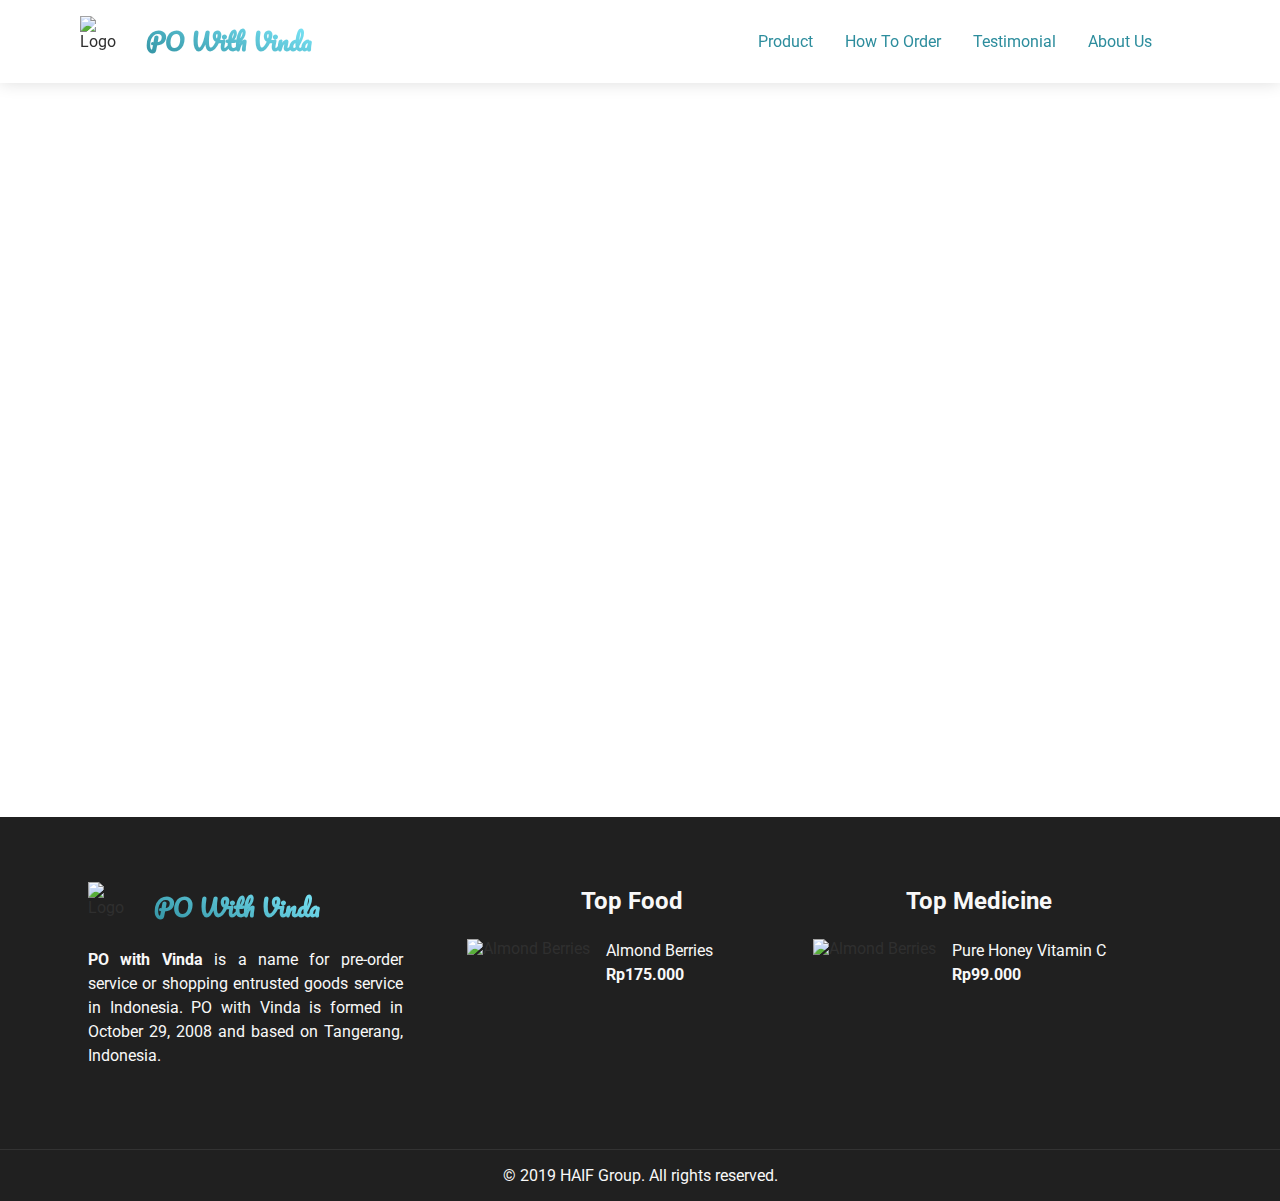
==== tutorial.html @ bc9a93f9 "Page Home Almost Finish. Just Testimonial Slider Left." ====
<!DOCTYPE html>
<html>

<head>
  <title>How To Order</title>
  <meta name="viewport" content="width=device-width, initial-scale=1.0" />
  <link rel="icon" type="image/x-icon" href="./assets/favicon.ico" />
  <link rel="stylesheet" type="text/css" href="./css/general.css" />
  <link rel="stylesheet" type="text/css" href="./css/grid.css" />
  <link rel="stylesheet" type="text/css" href="./css/header.css" />
  <link rel="stylesheet" type="text/css" href="./css/footer.css" />
  <link rel="stylesheet" type="text/css" href="./css/index.css" />
</head>

<body>
  <header>
    <div class="container">
      <div class="row">
        <div class="col-4">
          <a class="logo-wrapper">
            <img src="./assets/logo.png" alt="Logo" />
            <span class="logo-text">
              <h4>PO With Vinda</h4>
            </span>
          </a>
        </div>

        <div class="col-8">
          <!-- Menu -->
          <ul class="menu">
            <li class="menu-item has-dropdown">
              Product
              <ul class="dropdown-menu hoverable">
                <li class="menu-item">
                  <a href="./product-food.html">Food</a>
                </li>
                <li class="menu-item">
                  <a href="./product-medicine.html">Medicine</a>
                </li>
              </ul>
            </li>
            <li class="menu-item">
              <a href="./tutorial.html">How To Order</a>
            </li>
            <li class="menu-item">
              <a href="./testimonial.html">Testimonial</a>
            </li>
            <li class="menu-item">
              <a href="./about.html">About Us</a>
            </li>
          </ul>
        </div>
      </div>
    </div>
  </header>

  <div class="container content-container">
    <!-- Main Content -->
  </div>

  <footer>
    <div class="container">
      <div class="row">
        <div class="col-4">
          <div class="footer-content-container">
            <div class="row">
              <div class="col-12">
                <a class="logo-wrapper">
                  <img src="./assets/logo.png" alt="Logo" />
                  <span class="logo-text">
                    <h4>PO With Vinda</h4>
                  </span>
                </a>
              </div>
            </div>

            <div class="row">
              <div class="col-12 company-short-description">
                <b>PO with Vinda</b> is a name for pre-order service or shopping entrusted goods service in Indonesia. PO with
                Vinda is formed in October 29, 2008 and based on Tangerang, Indonesia.
              </div>
            </div>
          </div>
        </div>

        <div class="col-8">
          <div class="footer-content-container">
            <div class="row top-product-row">
              <div class="col-6 content">
                <h2>Top Food</h2>
                <div class="top-product">
                  <div class="image-wrapper">
                    <img src="./assets/foods/almonds-berries-blackberries-1099680.jpg" alt="Almond Berries" />
                  </div>
                  <div class="description">
                    <p>Almond Berries</p>
                    <b>Rp175.000</b>
                  </div>
                </div>
              </div>
              <div class="col-6 content">
                <h2>Top Medicine</h2>
                <div class="top-product">
                  <div class="image-wrapper">
                    <img src="./assets/medicines/bottle-color-container-414115.jpg" alt="Almond Berries" />
                  </div>
                  <div class="description">
                    <p>Pure Honey Vitamin C</p>
                    <b>Rp99.000</b>
                  </div>
                </div>
              </div>
            </div>
          </div>
        </div>
      </div>
    </div>

    <div class="copyright-row">
      &copy; 2019 HAIF Group. All rights reserved.
    </div>
  </footer>
</body>

</html>
---- css/general.css ----
@import url("https://fonts.googleapis.com/css?family=Roboto&display=swap");

* {
  margin: 0;
  padding: 0;
  box-sizing: border-box;
  font-family: Roboto, sans-serif, Arial, Helvetica;
  color: #2f2f2f;
}

li {
  list-style: none;
}

a {
  color: inherit;
  text-decoration: none;
}

.content-container {
  min-height: calc(100vh - 83px);
}
---- css/grid.css ----
/**
 * Info :
 * Container Max Width : 1200px;
 * Gutter : .5rem; (Dikali 2 Bearti 1rem)
 * 
 * Kalau Mau Ubah Value Di Gutter, Tolong Pakai SASS Compiler Ubahnya
 * Biar Ngak Nguli 
 * - by Ivan
 */
.container {
  margin: 0 auto;
  width: 100%;
  max-width: 1200px;
  padding: 0 2rem;
}

.row {
  display: -webkit-box;
  display: -ms-flexbox;
  display: flex;
  -webkit-box-orient: horizontal;
  -webkit-box-direction: normal;
      -ms-flex-flow: row wrap;
          flex-flow: row wrap;
  margin-bottom: 1em;
  width: 100%;
}

[class*="col-"] {
  padding: 0 .5rem;
}

.col-1 {
  width: calc(1 / 12 * 100% - 0.5em * 2);
}

.col-2 {
  width: calc(2 / 12 * 100% - 0.5em * 2);
}

.col-3 {
  width: calc(3 / 12 * 100% - 0.5em * 2);
}

.col-4 {
  width: calc(4 / 12 * 100% - 0.5em * 2);
}

.col-5 {
  width: calc(5 / 12 * 100% - 0.5em * 2);
}

.col-6 {
  width: calc(6 / 12 * 100% - 0.5em * 2);
}

.col-7 {
  width: calc(7 / 12 * 100% - 0.5em * 2);
}

.col-8 {
  width: calc(8 / 12 * 100% - 0.5em * 2);
}

.col-9 {
  width: calc(9 / 12 * 100% - 0.5em * 2);
}

.col-10 {
  width: calc(10 / 12 * 100% - 0.5em * 2);
}

.col-11 {
  width: calc(11 / 12 * 100% - 0.5em * 2);
}

.col-12 {
  width: calc(12 / 12 * 100% - 0.5em * 2);
}

@media only screen and (max-width: 600px) {
  .container {
    max-width: none;
  }
  .col-1 {
    width: calc(1 / 6 * 100% - 0.5em * 2);
  }
  .col-2 {
    width: calc(2 / 6 * 100% - 0.5em * 2);
  }
  .col-3 {
    width: calc(3 / 6 * 100% - 0.5em * 2);
  }
  .col-4 {
    width: calc(4 / 6 * 100% - 0.5em * 2);
  }
  .col-5 {
    width: calc(5 / 6 * 100% - 0.5em * 2);
  }
  .col-6 {
    width: calc(6 / 6 * 100% - 0.5em * 2);
  }
  .col-7 {
    width: 100%;
  }
  .col-8 {
    width: 100%;
  }
  .col-9 {
    width: 100%;
  }
  .col-10 {
    width: 100%;
  }
  .col-11 {
    width: 100%;
  }
  .col-12 {
    width: 100%;
  }
}
/*# sourceMappingURL=grid.css.map */
---- css/header.css ----
@import url("https://fonts.googleapis.com/css?family=Pacifico&display=swap");
.logo-wrapper {
  display: -webkit-box;
  display: -ms-flexbox;
  display: flex;
  -webkit-box-align: center;
      -ms-flex-align: center;
          align-items: center;
}

.logo-wrapper img {
  width: 50px;
  height: 50px;
}

.logo-wrapper .logo-text {
  margin-left: 1em;
}

.logo-wrapper .logo-text h4 {
  font-family: Pacifico, sans-serif, Arial;
  font-size: 1.5rem;
  background: -webkit-linear-gradient(70deg, #2d8d9d, #80ECFF);
  -webkit-background-clip: text;
  -webkit-text-fill-color: transparent;
}

header {
  background-color: #fff;
  padding: 1em 0em;
  -webkit-box-shadow: 0 0 1em #ddd;
          box-shadow: 0 0 1em #ddd;
  position: fixed;
  width: 100%;
}

header .container .row {
  margin-bottom: 0;
}

/* Start Menu Section */
.menu {
  display: -webkit-box;
  display: -ms-flexbox;
  display: flex;
  -webkit-box-pack: end;
      -ms-flex-pack: end;
          justify-content: flex-end;
  -webkit-box-align: center;
      -ms-flex-align: center;
          align-items: center;
}

.menu .has-dropdown {
  position: relative;
}

.menu .has-dropdown ul {
  position: absolute;
  top: 100%;
  left: 0;
  display: none;
  -webkit-box-shadow: 0 0.5em 1em #ddd;
          box-shadow: 0 0.5em 1em #ddd;
  min-width: 10em;
  z-index: 1;
}

.menu .has-dropdown ul .menu-item {
  -webkit-box-pack: start;
      -ms-flex-pack: start;
          justify-content: flex-start;
  width: 100%;
}

.menu .has-dropdown:hover .hoverable {
  display: block;
}

.menu .menu-item {
  display: -webkit-box;
  display: -ms-flexbox;
  display: flex;
  -webkit-box-align: center;
      -ms-flex-align: center;
          align-items: center;
  padding: 1em;
  background-color: #fff;
  color: #2d8d9d;
  -webkit-transition: all .2s ease-in-out;
  transition: all .2s ease-in-out;
}

.menu .menu-item:hover {
  color: #facf80;
  cursor: pointer;
}

.menu .menu-item a {
  height: 100%;
  display: -webkit-box;
  display: -ms-flexbox;
  display: flex;
  -webkit-box-align: center;
      -ms-flex-align: center;
          align-items: center;
}

/* End Menu Section */
/*# sourceMappingURL=header.css.map */
---- css/footer.css ----
.logo-wrapper {
  display: -webkit-box;
  display: -ms-flexbox;
  display: flex;
  -webkit-box-align: center;
      -ms-flex-align: center;
          align-items: center;
}

.logo-wrapper img {
  width: 50px;
  height: 50px;
}

.logo-wrapper .logo-text {
  margin-left: 1em;
}

.logo-wrapper .logo-text h4 {
  font-family: Pacifico, sans-serif, Arial;
  font-size: 1.5rem;
  background: -webkit-linear-gradient(70deg, #2d8d9d, #80ECFF);
  -webkit-background-clip: text;
  -webkit-text-fill-color: transparent;
}

footer {
  background-color: #202020;
  padding-top: 1em;
}

footer .container:first-child {
  display: -webkit-box;
  display: -ms-flexbox;
  display: flex;
  -webkit-box-orient: vertical;
  -webkit-box-direction: normal;
      -ms-flex-direction: column;
          flex-direction: column;
  -webkit-box-pack: center;
      -ms-flex-pack: center;
          justify-content: center;
}

footer .container:first-child .footer-content-container {
  min-height: 300px;
  display: -webkit-box;
  display: -ms-flexbox;
  display: flex;
  -webkit-box-orient: vertical;
  -webkit-box-direction: normal;
      -ms-flex-direction: column;
          flex-direction: column;
  -webkit-box-pack: center;
      -ms-flex-pack: center;
          justify-content: center;
}

footer .company-short-description {
  line-height: 1.5em;
  text-align: justify;
}

footer .company-short-description, footer .company-short-description * {
  color: #f8f8f8;
}

footer .top-product-row {
  -webkit-box-pack: center;
      -ms-flex-pack: center;
          justify-content: center;
}

footer .content h2 {
  text-align: center;
  margin-bottom: 1em;
  color: #f8f8f8;
}

footer .content .top-product {
  display: -webkit-box;
  display: -ms-flexbox;
  display: flex;
  height: 125px;
  width: 100%;
}

footer .content .top-product .image-wrapper {
  margin-right: 1em;
  overflow: hidden;
}

footer .content .top-product .image-wrapper img {
  width: 175px;
  height: 100%;
}

footer .content .top-product .description {
  height: 100%;
  display: -webkit-box;
  display: -ms-flexbox;
  display: flex;
  -webkit-box-orient: vertical;
  -webkit-box-direction: normal;
      -ms-flex-direction: column;
          flex-direction: column;
  line-height: 1.5em;
}

footer .content .top-product .description * {
  color: #f8f8f8;
}

footer .copyright-row {
  display: -webkit-box;
  display: -ms-flexbox;
  display: flex;
  -webkit-box-pack: center;
      -ms-flex-pack: center;
          justify-content: center;
  -webkit-box-align: center;
      -ms-flex-align: center;
          align-items: center;
  margin-bottom: 0;
  padding: 1em;
  border-top: 1px solid #333;
  color: #f8f8f8;
}
/*# sourceMappingURL=footer.css.map */
---- css/index.css ----
.content-container {
  display: -webkit-box;
  display: -ms-flexbox;
  display: flex;
  -webkit-box-orient: vertical;
  -webkit-box-direction: normal;
      -ms-flex-direction: column;
          flex-direction: column;
  -webkit-box-align: center;
      -ms-flex-align: center;
          align-items: center;
  -webkit-box-pack: center;
      -ms-flex-pack: center;
          justify-content: center;
}

.content-container .full-height {
  min-height: 100vh;
}

.content-container .welcome-message {
  display: -webkit-box;
  display: -ms-flexbox;
  display: flex;
  -webkit-box-align: center;
      -ms-flex-align: center;
          align-items: center;
  line-height: 1.75em;
}

.content-container .welcome-message h1 {
  text-align: center;
  margin-bottom: .5em;
}

.content-container .welcome-message h3 {
  text-align: center;
  font-weight: normal;
}

.content-container .section-title {
  font-weight: bolder;
}

.content-container .section-title-bottom-border {
  display: block;
  background: linear-gradient(70deg, #2d8d9d, #80ECFF);
  width: 5em;
  height: 5px;
  margin: 1em 0;
}

.content-container .featured-product .product {
  position: relative;
  display: -webkit-box;
  display: -ms-flexbox;
  display: flex;
  height: 250px;
}

.content-container .featured-product .product .product-image-wrapper {
  z-index: -1;
  position: absolute;
  left: 0;
  top: 0;
  width: 100%;
  height: 100%;
  overflow: hidden;
}

.content-container .featured-product .product .product-image-wrapper img {
  width: 100%;
  height: 100%;
  -webkit-transition: all .2s ease-in-out;
  transition: all .2s ease-in-out;
}

.content-container .featured-product .product .product-content {
  opacity: 0;
  display: -webkit-box;
  display: -ms-flexbox;
  display: flex;
  -webkit-box-orient: vertical;
  -webkit-box-direction: normal;
      -ms-flex-direction: column;
          flex-direction: column;
  -webkit-box-pack: center;
      -ms-flex-pack: center;
          justify-content: center;
  -webkit-box-align: center;
      -ms-flex-align: center;
          align-items: center;
  -webkit-transition: all .2s linear;
  transition: all .2s linear;
}

.content-container .featured-product .product .product-content .product-name {
  margin-bottom: .25em;
  font-weight: normal;
  color: #facf80;
}

.content-container .featured-product .product .product-content .product-price {
  margin-bottom: 1em;
  font-weight: bold;
  color: #facf80;
}

.content-container .featured-product .product .product-content .product-description {
  padding: 0 1em;
  text-align: justify;
  color: #facf80;
}

.content-container .featured-product .product:hover .product-image-wrapper img {
  -webkit-transform: scale(1.2);
          transform: scale(1.2);
  -webkit-filter: brightness(0.35);
          filter: brightness(0.35);
}

.content-container .featured-product .product:hover .product-content {
  opacity: 1;
}

.content-container .featured-product .product:not(:last-child) {
  margin-right: 1em;
}

.content-container .enclosement .enclosement-content {
  display: -webkit-box;
  display: -ms-flexbox;
  display: flex;
  -webkit-box-orient: vertical;
  -webkit-box-direction: normal;
      -ms-flex-direction: column;
          flex-direction: column;
  -webkit-box-align: center;
      -ms-flex-align: center;
          align-items: center;
  -webkit-box-pack: center;
      -ms-flex-pack: center;
          justify-content: center;
  height: 75vh;
  background-color: #f8f8f8;
}

.content-container .enclosement .enclosement-content .icon {
  width: 65px;
  height: 65px;
}

.content-container .enclosement .enclosement-content .title {
  margin-top: 1em;
  margin-bottom: 1em;
}

.content-container .enclosement .enclosement-content .enclosement-item-description {
  width: 75%;
  text-align: center;
}
/*# sourceMappingURL=index.css.map */
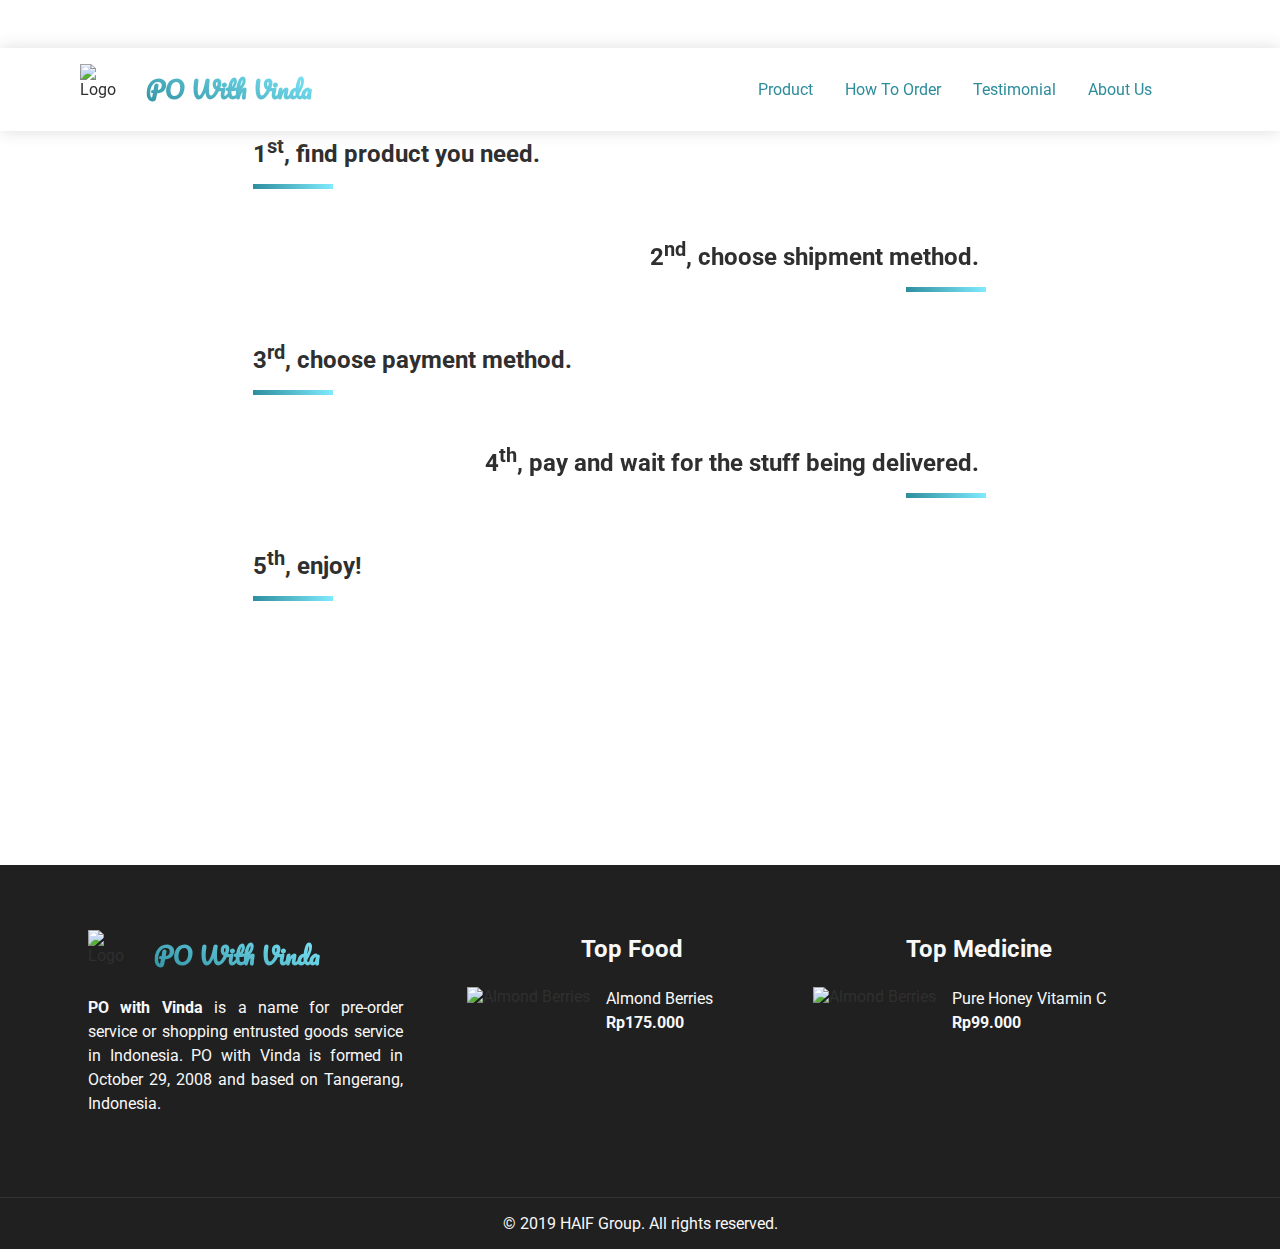
==== commit 58a53b12: "Tutorial Finished." ====
--- a/tutorial.html
+++ b/tutorial.html
@@ -1,112 +1,171 @@
 <!DOCTYPE html>
 <html>
+  <head>
+    <title>How To Order</title>
+    <meta name="viewport" content="width=device-width, initial-scale=1.0" />
+    <link rel="icon" type="image/x-icon" href="./assets/favicon.ico" />
+    <link rel="stylesheet" type="text/css" href="./css/general.css" />
+    <link rel="stylesheet" type="text/css" href="./css/grid.css" />
+    <link rel="stylesheet" type="text/css" href="./css/header.css" />
+    <link rel="stylesheet" type="text/css" href="./css/footer.css" />
+    <link rel="stylesheet" type="text/css" href="./css/tutorial.css" />
+  </head>
 
-<head>
-  <title>How To Order</title>
-  <meta name="viewport" content="width=device-width, initial-scale=1.0" />
-  <link rel="icon" type="image/x-icon" href="./assets/favicon.ico" />
-  <link rel="stylesheet" type="text/css" href="./css/general.css" />
-  <link rel="stylesheet" type="text/css" href="./css/grid.css" />
-  <link rel="stylesheet" type="text/css" href="./css/header.css" />
-  <link rel="stylesheet" type="text/css" href="./css/footer.css" />
-  <link rel="stylesheet" type="text/css" href="./css/index.css" />
-</head>
+  <body>
+    <header>
+      <div class="container">
+        <div class="row">
+          <div class="col-4">
+            <a class="logo-wrapper" href="./index.html">
+              <img src="./assets/logo.png" alt="Logo" />
+              <span class="logo-text">
+                <h4>PO With Vinda</h4>
+              </span>
+            </a>
+          </div>
 
-<body>
-  <header>
-    <div class="container">
+          <div class="col-8">
+            <!-- Menu -->
+            <ul class="menu">
+              <li class="menu-item has-dropdown">
+                <a href="./product.html">Product</a>
+                <ul class="dropdown-menu hoverable">
+                  <li class="menu-item">
+                    <a href="./product-food.html">Food</a>
+                  </li>
+                  <li class="menu-item">
+                    <a href="./product-medicine.html">Medicine</a>
+                  </li>
+                </ul>
+              </li>
+              <li class="menu-item">
+                <a href="./tutorial.html">How To Order</a>
+              </li>
+              <li class="menu-item">
+                <a href="./testimonial.html">Testimonial</a>
+              </li>
+              <li class="menu-item">
+                <a href="./about.html">About Us</a>
+              </li>
+            </ul>
+          </div>
+        </div>
+      </div>
+    </header>
+
+    <div class="container content-container">
       <div class="row">
-        <div class="col-4">
-          <a class="logo-wrapper">
-            <img src="./assets/logo.png" alt="Logo" />
-            <span class="logo-text">
-              <h4>PO With Vinda</h4>
-            </span>
-          </a>
+        <div class="col-12">
+          <h1 class="section-title page-section-title">5 Easy Steps</h1>
         </div>
+      </div>
+
+      <div class="row steps-row">
+        <div class="col-2"></div>
+        <div class="col-8">
+          <h1 class="section-title">
+            1<sup>st</sup>, find product you need.
+          </h1>
+          <span class="section-title-bottom-border"></span>
+        </div>
+        <div class="col-2"></div>
+
+        <div class="col-2"></div>
+        <div class="col-8">
+          <h1 class="section-title">
+            2<sup>nd</sup>, choose shipment method.
+          </h1>
+          <span class="section-title-bottom-border"></span>
+        </div>
+        <div class="col-2"></div>
+
+        <div class="col-2"></div>
+        <div class="col-8">
+          <h1 class="section-title">
+            3<sup>rd</sup>, choose payment method.
+          </h1>
+          <span class="section-title-bottom-border"></span>
+        </div>
+        <div class="col-2"></div>
+        <div class="col-2"></div>
 
         <div class="col-8">
-          <!-- Menu -->
-          <ul class="menu">
-            <li class="menu-item has-dropdown">
-              Product
-              <ul class="dropdown-menu hoverable">
-                <li class="menu-item">
-                  <a href="./product-food.html">Food</a>
-                </li>
-                <li class="menu-item">
-                  <a href="./product-medicine.html">Medicine</a>
-                </li>
-              </ul>
-            </li>
-            <li class="menu-item">
-              <a href="./tutorial.html">How To Order</a>
-            </li>
-            <li class="menu-item">
-              <a href="./testimonial.html">Testimonial</a>
-            </li>
-            <li class="menu-item">
-              <a href="./about.html">About Us</a>
-            </li>
-          </ul>
+          <h1 class="section-title">
+            4<sup>th</sup>, pay and wait for the stuff being delivered.
+          </h1>
+          <span class="section-title-bottom-border"></span>
         </div>
+        <div class="col-2"></div>
+
+        <div class="col-2"></div>
+        <div class="col-8">
+          <h1 class="section-title">
+            5<sup>th</sup>, enjoy!
+          </h1>
+          <span class="section-title-bottom-border"></span>
+        </div>
+        <div class="col-2"></div>
       </div>
     </div>
-  </header>
 
-  <div class="container content-container">
-    <!-- Main Content -->
-  </div>
+    <footer>
+      <div class="container">
+        <div class="row">
+          <div class="col-4">
+            <div class="footer-content-container">
+              <div class="row">
+                <div class="col-12">
+                  <a class="logo-wrapper">
+                    <img src="./assets/logo.png" alt="Logo" />
+                    <span class="logo-text">
+                      <h4>PO With Vinda</h4>
+                    </span>
+                  </a>
+                </div>
+              </div>
 
-  <footer>
-    <div class="container">
-      <div class="row">
-        <div class="col-4">
-          <div class="footer-content-container">
-            <div class="row">
-              <div class="col-12">
-                <a class="logo-wrapper">
-                  <img src="./assets/logo.png" alt="Logo" />
-                  <span class="logo-text">
-                    <h4>PO With Vinda</h4>
-                  </span>
-                </a>
-              </div>
-            </div>
-
-            <div class="row">
-              <div class="col-12 company-short-description">
-                <b>PO with Vinda</b> is a name for pre-order service or shopping entrusted goods service in Indonesia. PO with
-                Vinda is formed in October 29, 2008 and based on Tangerang, Indonesia.
+              <div class="row">
+                <div class="col-12 company-short-description">
+                  <b>PO with Vinda</b> is a name for pre-order service or
+                  shopping entrusted goods service in Indonesia. PO with Vinda
+                  is formed in October 29, 2008 and based on Tangerang,
+                  Indonesia.
+                </div>
               </div>
             </div>
           </div>
-        </div>
 
-        <div class="col-8">
-          <div class="footer-content-container">
-            <div class="row top-product-row">
-              <div class="col-6 content">
-                <h2>Top Food</h2>
-                <div class="top-product">
-                  <div class="image-wrapper">
-                    <img src="./assets/foods/almonds-berries-blackberries-1099680.jpg" alt="Almond Berries" />
-                  </div>
-                  <div class="description">
-                    <p>Almond Berries</p>
-                    <b>Rp175.000</b>
+          <div class="col-8">
+            <div class="footer-content-container">
+              <div class="row top-product-row">
+                <div class="col-6 content">
+                  <h2>Top Food</h2>
+                  <div class="top-product">
+                    <div class="image-wrapper">
+                      <img
+                        src="./assets/foods/almond-berries.jpg"
+                        alt="Almond Berries"
+                      />
+                    </div>
+                    <div class="description">
+                      <p>Almond Berries</p>
+                      <b>Rp175.000</b>
+                    </div>
                   </div>
                 </div>
-              </div>
-              <div class="col-6 content">
-                <h2>Top Medicine</h2>
-                <div class="top-product">
-                  <div class="image-wrapper">
-                    <img src="./assets/medicines/bottle-color-container-414115.jpg" alt="Almond Berries" />
-                  </div>
-                  <div class="description">
-                    <p>Pure Honey Vitamin C</p>
-                    <b>Rp99.000</b>
+                <div class="col-6 content">
+                  <h2>Top Medicine</h2>
+                  <div class="top-product">
+                    <div class="image-wrapper">
+                      <img
+                        src="./assets/medicines/bottle-color-container-414115.jpg"
+                        alt="Almond Berries"
+                      />
+                    </div>
+                    <div class="description">
+                      <p>Pure Honey Vitamin C</p>
+                      <b>Rp99.000</b>
+                    </div>
                   </div>
                 </div>
               </div>
@@ -114,12 +173,10 @@
           </div>
         </div>
       </div>
-    </div>
 
-    <div class="copyright-row">
-      &copy; 2019 HAIF Group. All rights reserved.
-    </div>
-  </footer>
-</body>
-
-</html>+      <div class="copyright-row">
+        &copy; 2019 HAIF Group. All rights reserved.
+      </div>
+    </footer>
+  </body>
+</html>
--- a/css/tutorial.css
+++ b/css/tutorial.css
@@ -0,0 +1,53 @@
+.content-container .row:first-child {
+  margin-top: 3em;
+}
+
+.section-title {
+  font-weight: bolder;
+}
+
+.section-title.page-section-title {
+  text-align: center;
+  margin-bottom: 1em;
+}
+
+.section-title-bottom-border {
+  display: block;
+  background: linear-gradient(70deg, #2d8d9d, #80ECFF);
+  width: 5em;
+  height: 5px;
+  margin: 1em 0;
+}
+
+.steps-row .col-8 {
+  margin-bottom: 2em;
+}
+
+.steps-row .col-8:nth-child(2n - 1) {
+  text-align: right;
+  position: relative;
+}
+
+.steps-row .col-8:nth-child(2n - 1) .section-title-bottom-border {
+  position: relative;
+  left: 90%;
+  display: block;
+  background: linear-gradient(70deg, #2d8d9d, #80ECFF);
+  width: 5em;
+  height: 5px;
+  margin: 1em 0;
+}
+
+.steps-row .section-title {
+  font-weight: bolder;
+  font-size: 1.5rem;
+}
+
+.steps-row .section-title-bottom-border {
+  display: block;
+  background: linear-gradient(70deg, #2d8d9d, #80ECFF);
+  width: 5em;
+  height: 5px;
+  margin: 1em 0;
+}
+/*# sourceMappingURL=tutorial.css.map */